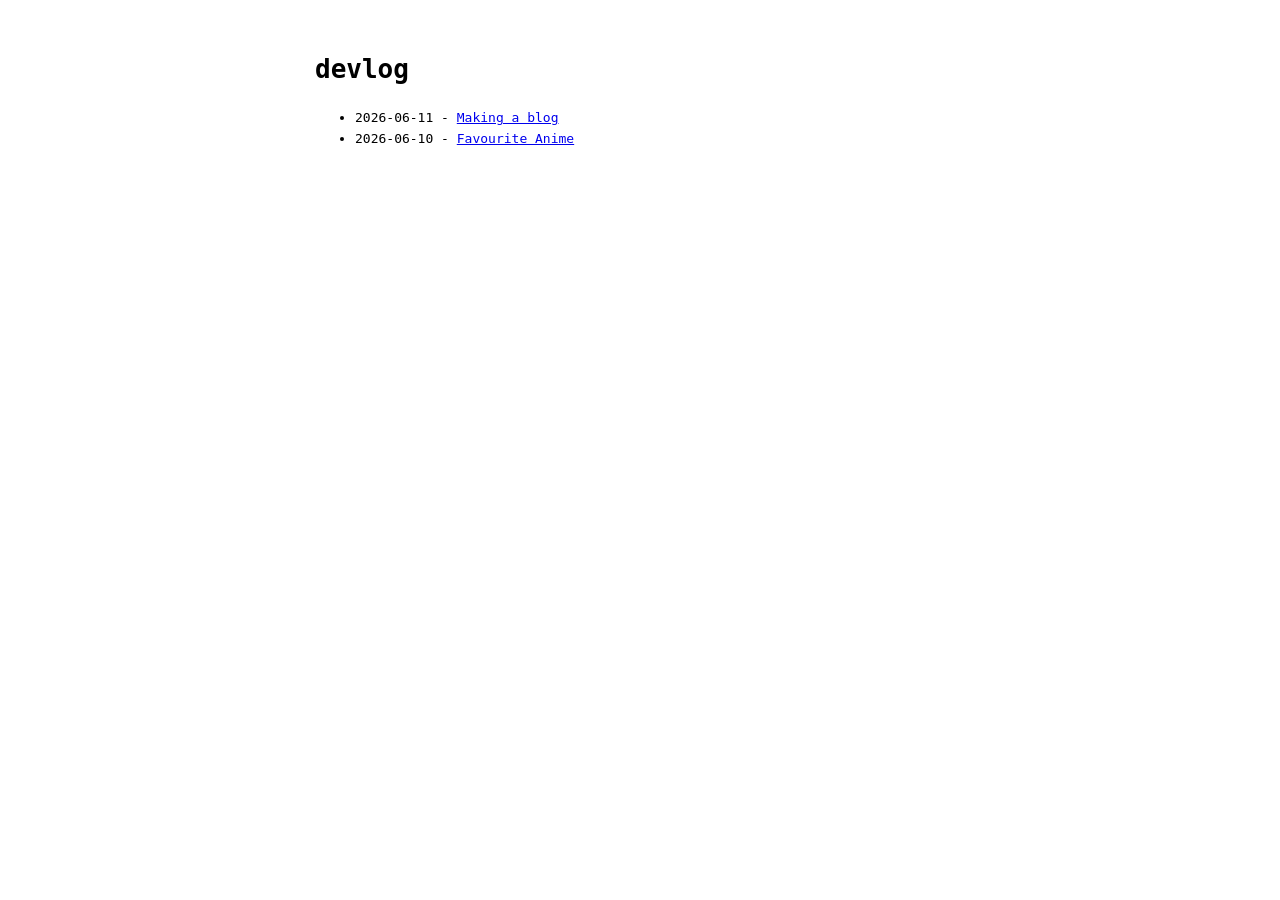
==== docs/index.html @ 841b1ac0 "initial" ====
<!DOCTYPE html>
<html lang="en">
    <head>
        <meta charset="UTF-8">
        <meta name="viewport" content="width=device-width, initial-scale=1.0">
        <title>devlog</title>
        <style>
            body {
                max-width: 650px;
                margin: 0 auto;
                padding: 2rem 1rem;
                font-family: monospace;
                line-height: 1.6;
            }
        </style>
    </head>
    <body>
        
    <h1>devlog</h1>
    <ul>
        
        <li>
            <span>2026-06-11</span> - <a href="2026-06-11-Making a blog.html">Making a blog</a>
        </li>
        
        <li>
            <span>2026-06-10</span> - <a href="2026-06-10-Favourite Anime.html">Favourite Anime</a>
        </li>
        
    </ul>

    </body>
</html>
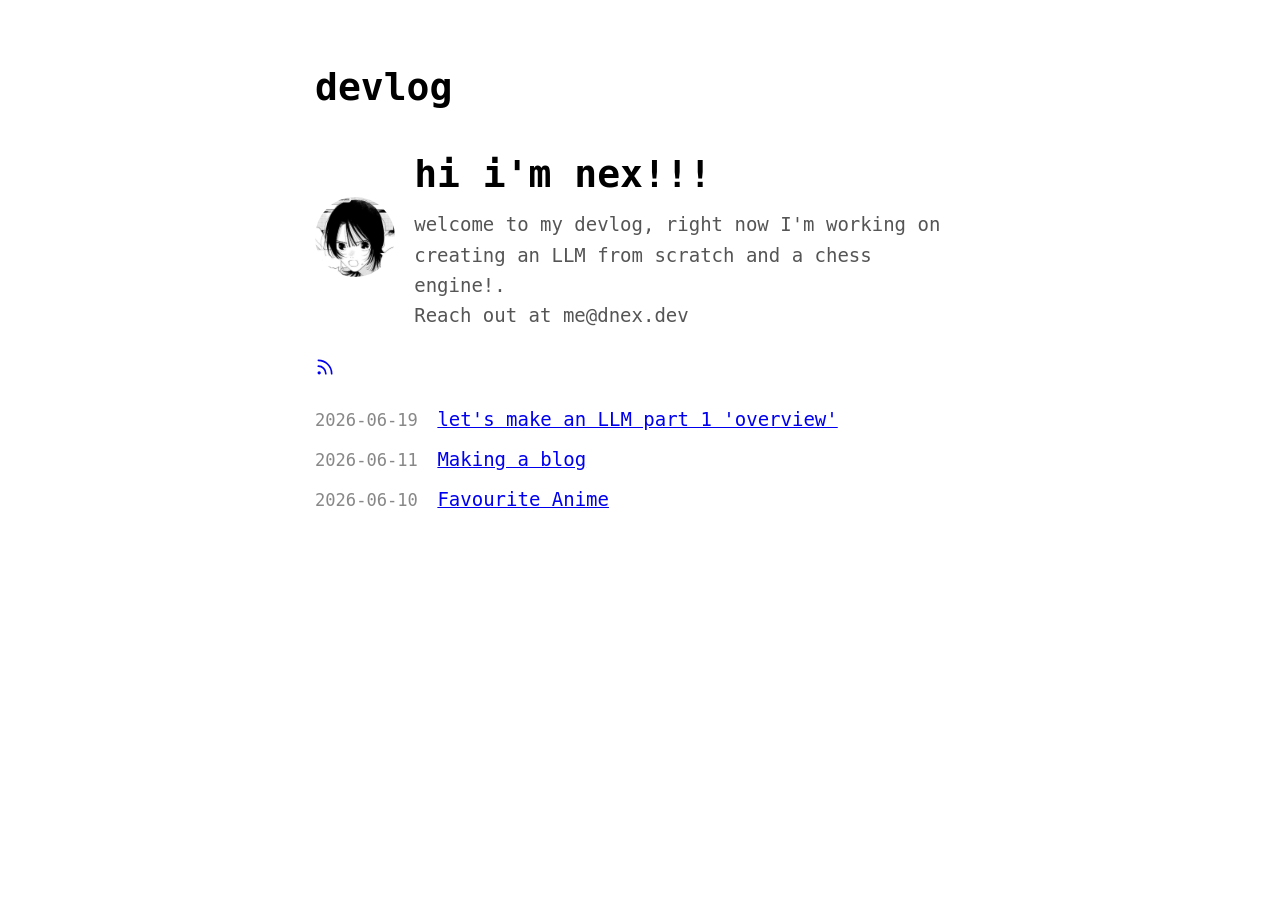
==== commit 0ccfd7a4: "posts" ====
--- a/docs/index.html
+++ b/docs/index.html
@@ -1,30 +1,45 @@
 <!DOCTYPE html>
 <html lang="en">
+    <link rel="alternate" type="application/atom+xml" title="nex's devlog" href="/atom.xml">
     <head>
         <meta charset="UTF-8">
         <meta name="viewport" content="width=device-width, initial-scale=1.0">
         <title>devlog</title>
-        <style>
-            body {
-                max-width: 650px;
-                margin: 0 auto;
-                padding: 2rem 1rem;
-                font-family: monospace;
-                line-height: 1.6;
-            }
-        </style>
+        <link rel="stylesheet" href="/static/style.css">
     </head>
     <body>
         
     <h1>devlog</h1>
-    <ul>
+    <div class="bio">
+        <img src="/static/avatar.jpg" alt="avatar" class="avatar">
+        <div>
+            <h1>hi i'm nex!!!</h1>
+            <p>welcome to my devlog, right now I'm working on creating an LLM from scratch and a chess engine!.</p>
+            <p>Reach out at me@dnex.dev</p>
+        </div>
+    </div>
+    <a href="/atom.xml" class="rss-link" title="RSS/Atom feed" aria-label="RSS feed">
+    <svg xmlns="http://www.w3.org/2000/svg" width="20" height="20" viewBox="0 0 24 24" fill="none" stroke="currentColor" stroke-width="2" stroke-linecap="round" stroke-linejoin="round">
+        <path d="M4 11a9 9 0 0 1 9 9"></path>
+        <path d="M4 4a16 16 0 0 1 16 16"></path>
+        <circle cx="5" cy="19" r="1"></circle>
+    </svg>
+</a>
+    <ul class="post-list">
         
         <li>
-            <span>2026-06-11</span> - <a href="2026-06-11-Making a blog.html">Making a blog</a>
+            <span class="post-date">2026-06-19</span>
+            <a href="llms1/">let's make an LLM part 1 'overview'</a>
         </li>
         
         <li>
-            <span>2026-06-10</span> - <a href="2026-06-10-Favourite Anime.html">Favourite Anime</a>
+            <span class="post-date">2026-06-11</span>
+            <a href="makingadevlog/">Making a blog</a>
+        </li>
+        
+        <li>
+            <span class="post-date">2026-06-10</span>
+            <a href="anime/">Favourite Anime</a>
         </li>
         
     </ul>
--- a/static/style.css
+++ b/static/style.css
@@ -0,0 +1,51 @@
+body {
+    max-width: 650px;
+    margin: 0 auto;
+    padding: 2rem 1rem;
+    font-family: monospace;
+    line-height: 1.6;
+    font-size: 19px;
+}
+.bio {
+    display: flex;
+    align-items: center;
+    gap: 1.2rem;
+    margin-bottom: 1.5rem;
+}
+
+.avatar {
+    width: 80px;
+    height: 80px;
+    border-radius: 50%;
+    object-fit: cover;
+}
+
+.bio h1 {
+    margin: 0 0 0.3rem 0;
+}
+
+.bio p {
+    margin: 0;
+    color: #555;
+}
+
+hr {
+    border: none;
+    border-top: 1px solid #ddd;
+    margin: 1.5rem 0;
+}
+
+.post-list {
+    list-style: none;
+    padding: 0;
+}
+
+.post-list li {
+    margin-bottom: 0.6rem;
+}
+
+.post-date {
+    color: #888;
+    font-size: 0.9em;
+    margin-right: 0.5rem;
+}
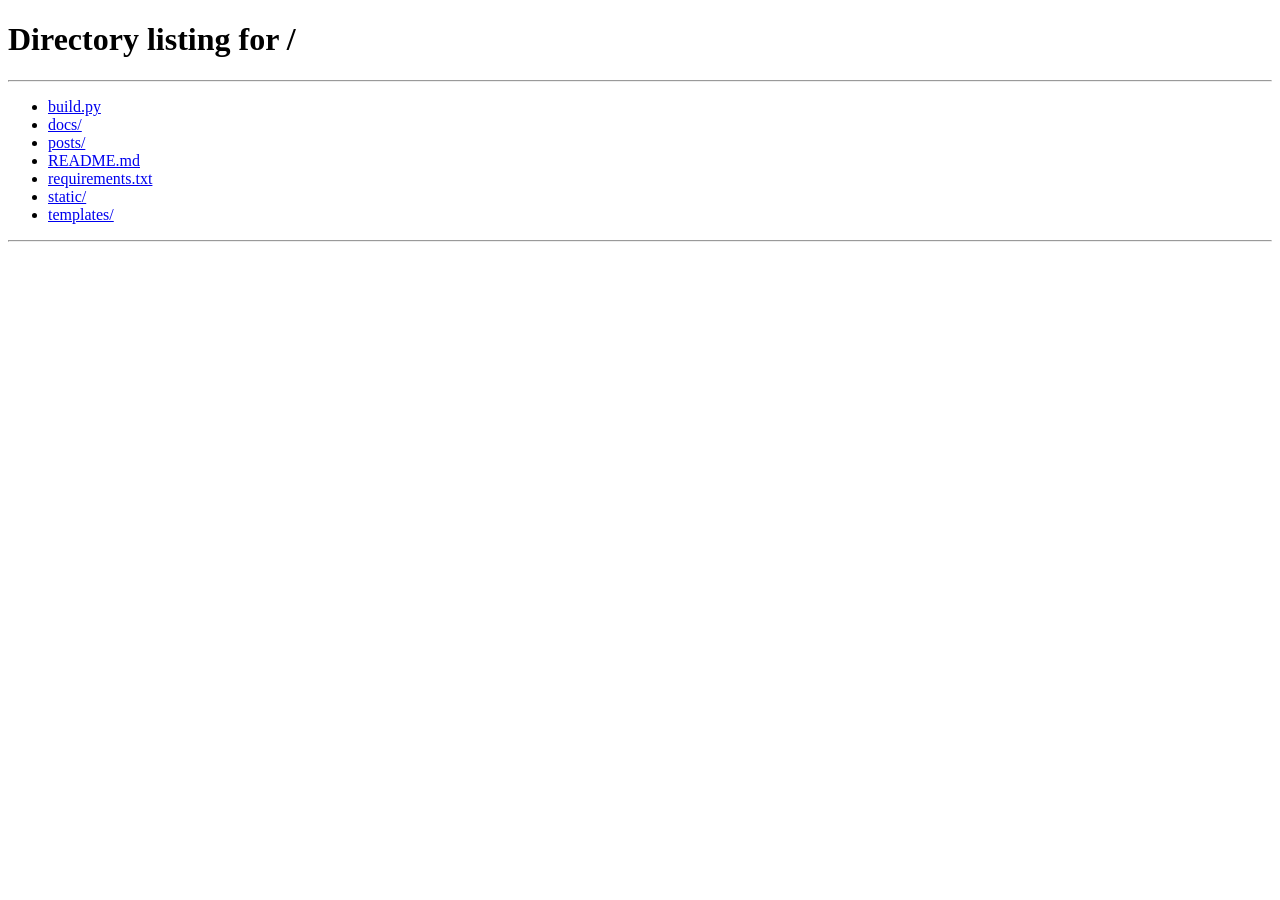
==== commit cf92e251: "llm post" ====
--- a/docs/index.html
+++ b/docs/index.html
@@ -6,6 +6,13 @@
         <meta name="viewport" content="width=device-width, initial-scale=1.0">
         <title>devlog</title>
         <link rel="stylesheet" href="/static/style.css">
+
+        <script>
+            if (window.location.pathname.endsWith('/index.html') || window.location.pathname === '/index.html') {
+                const cleanUrl = window.location.protocol + "//" + window.location.host + "/";
+                window.location.replace(cleanUrl);
+            }
+        </script>
     </head>
     <body>
         
@@ -28,18 +35,13 @@
     <ul class="post-list">
         
         <li>
-            <span class="post-date">2026-06-19</span>
-            <a href="llms1/">let's make an LLM part 1 'overview'</a>
+            <span class="post-date">2026-06-30</span>
+            <a href="llms2/">let's make an LLM part 2 'Storage and Tensor'</a>
         </li>
         
         <li>
-            <span class="post-date">2026-06-11</span>
-            <a href="makingadevlog/">Making a blog</a>
-        </li>
-        
-        <li>
-            <span class="post-date">2026-06-10</span>
-            <a href="anime/">Favourite Anime</a>
+            <span class="post-date">2026-06-19</span>
+            <a href="llms1/">let's make an LLM part 1 'overview'</a>
         </li>
         
     </ul>
--- a/static/style.css
+++ b/static/style.css
@@ -1,10 +1,14 @@
+:root {
+    font-size: 1rem;
+}
+
 body {
     max-width: 650px;
     margin: 0 auto;
     padding: 2rem 1rem;
     font-family: monospace;
     line-height: 1.6;
-    font-size: 19px;
+    /* font-size: 19px; */
 }
 .bio {
     display: flex;
@@ -48,4 +52,15 @@
     color: #888;
     font-size: 0.9em;
     margin-right: 0.5rem;
+}
+
+.rss-link {
+    margin-left: auto;
+    color: #f26522;
+    display: flex;
+    align-items: center;
+}
+
+.rss-link:hover {
+    color: #d9531a;
 }
